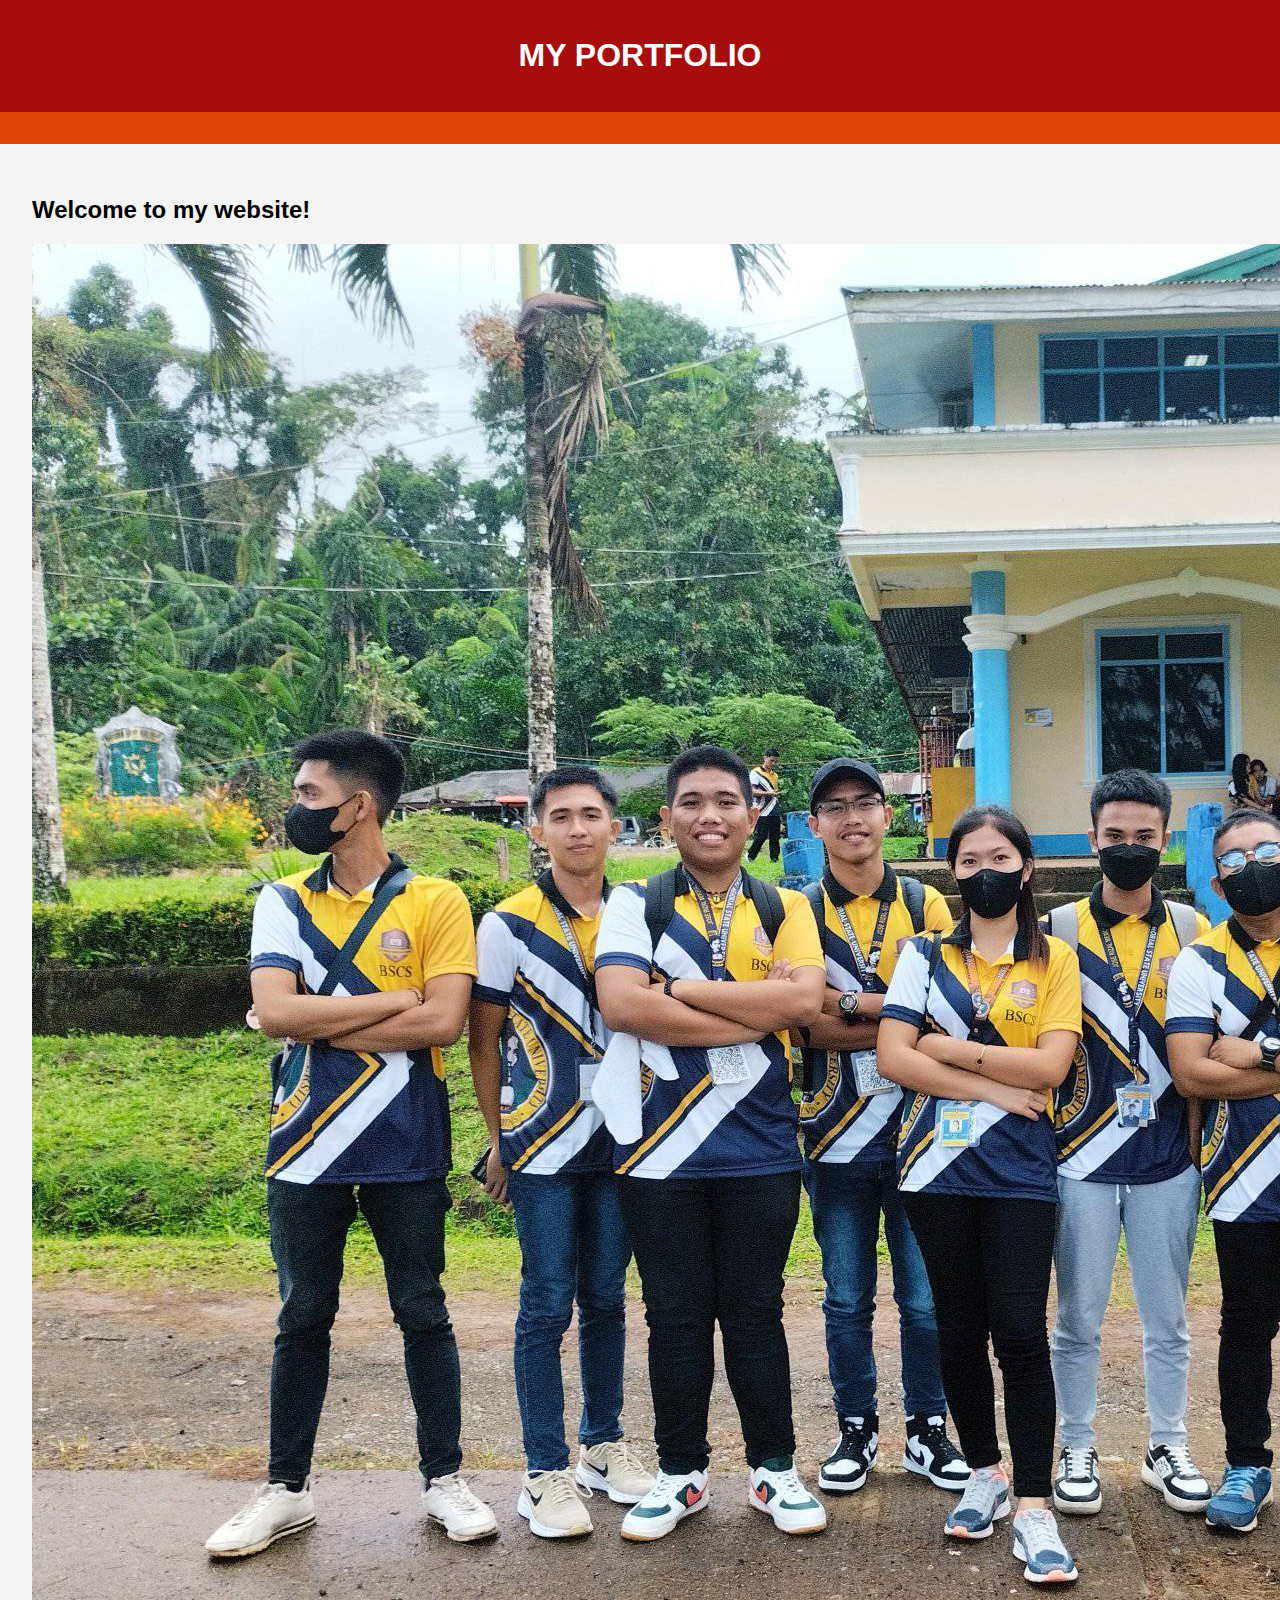
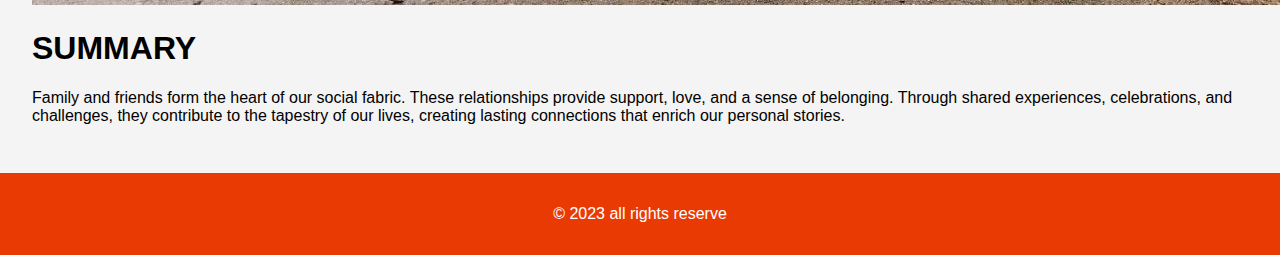
==== profile.html @ 325085ad "Add files via upload" ====
<!DOCTYPE html>
<html lang="en">
<head>
    <meta charset="UTF-8">
    <meta name="viewport" content="width=device-width, initial-scale=1.0">
    <style>
        body {
            font-family: Arial, sans-serif;
            margin: 0;
            padding: 0;
            background-color: #f4f4f4;
        }

        header {
            background-color: #a80c0c;
            color: #fff;
            padding: 1em;
            text-align: center;
        }

        nav {
            background-color: #df4508;
            padding: 1em;
        }

        nav a {
            text-decoration: none;
            color: #333;
            padding: 0.5em;
            margin: 0.5em;
            display: inline-block;
        }

        section {
            padding: 2em;
        }

        footer {
            background-color: #e93a04;
            color: #fff;
            padding: 1em;
            text-align: center;
        }

        @media (max-width: 600px) {
            nav a {
                display: block;
                width: 100%;
                text-align: center;
            }
        }
    </style>
</head>
<body>

    <header>
        <h1>MY PORTFOLIO</h1>
    </header>

    <nav>
        
    </nav>

    <section>
        <h2>Welcome to my website!</h2>
          <img src="ARJEANN.jpg" class="ARJEAN">

        <h1> SUMMARY</h1>
        <p>Family and friends form the heart of our social fabric. These relationships provide support, love, and a sense of belonging. Through shared experiences, celebrations, and challenges, they contribute to the tapestry of our lives, creating lasting connections that enrich our personal stories.</p>

    </section>

    <footer>
        <p>&copy; 2023 all rights reserve</p>
    </footer>

</body>
</html>
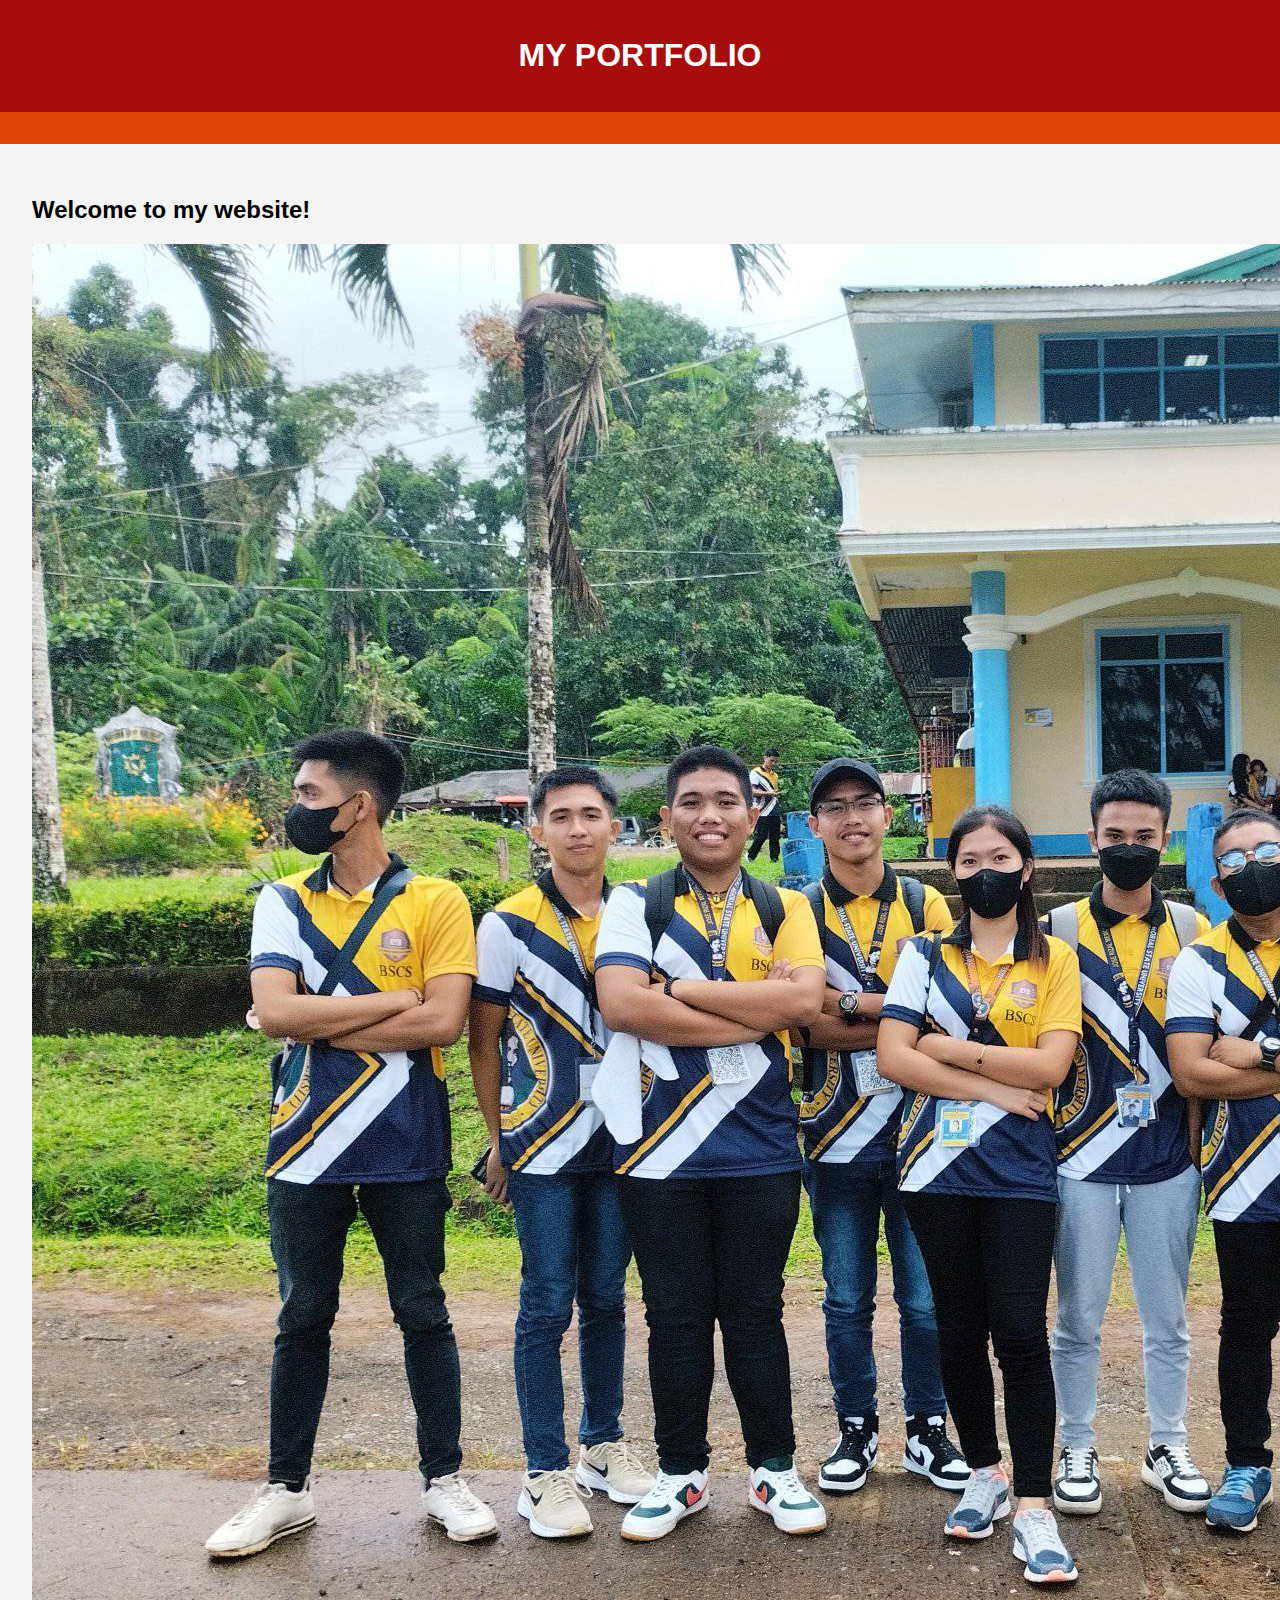
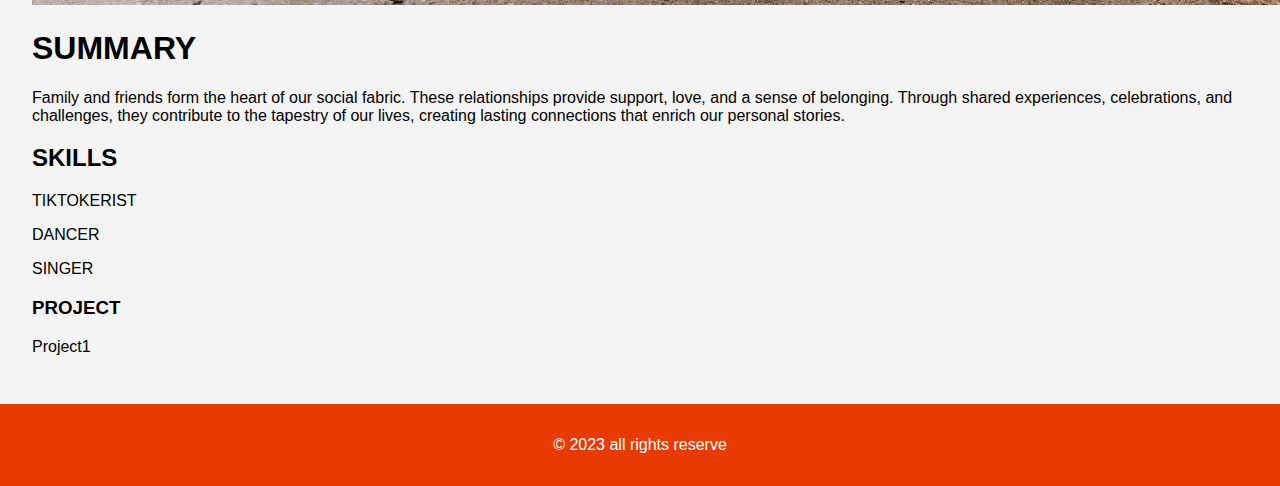
==== commit b8ea1fc4: "Update profile.html" ====
--- a/profile.html
+++ b/profile.html
@@ -67,7 +67,12 @@
 
         <h1> SUMMARY</h1>
         <p>Family and friends form the heart of our social fabric. These relationships provide support, love, and a sense of belonging. Through shared experiences, celebrations, and challenges, they contribute to the tapestry of our lives, creating lasting connections that enrich our personal stories.</p>
-
+        <h2>SKILLS</h2>
+        <p>TIKTOKERIST</p>
+        <p>DANCER</p>
+        <p>SINGER</p>
+        <h3>PROJECT</h3>
+        <p>Project1</p>
     </section>
 
     <footer>
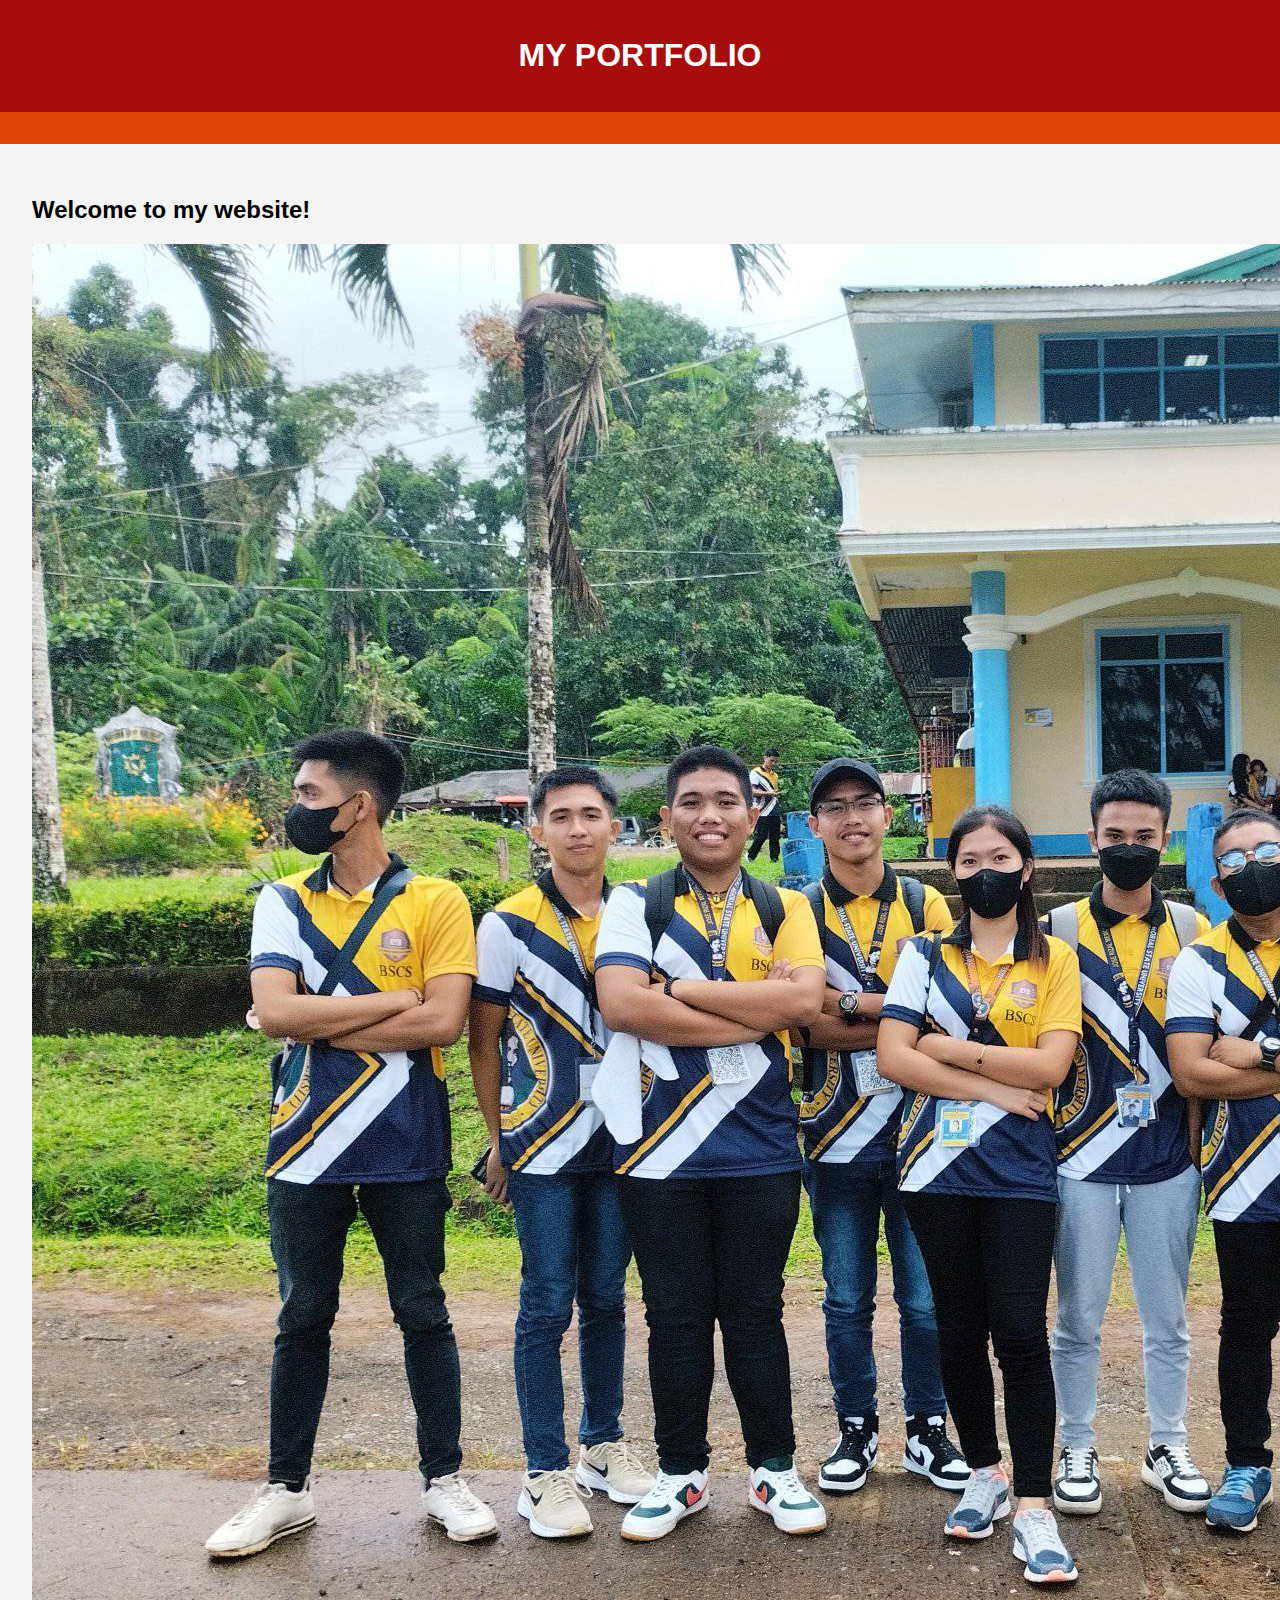
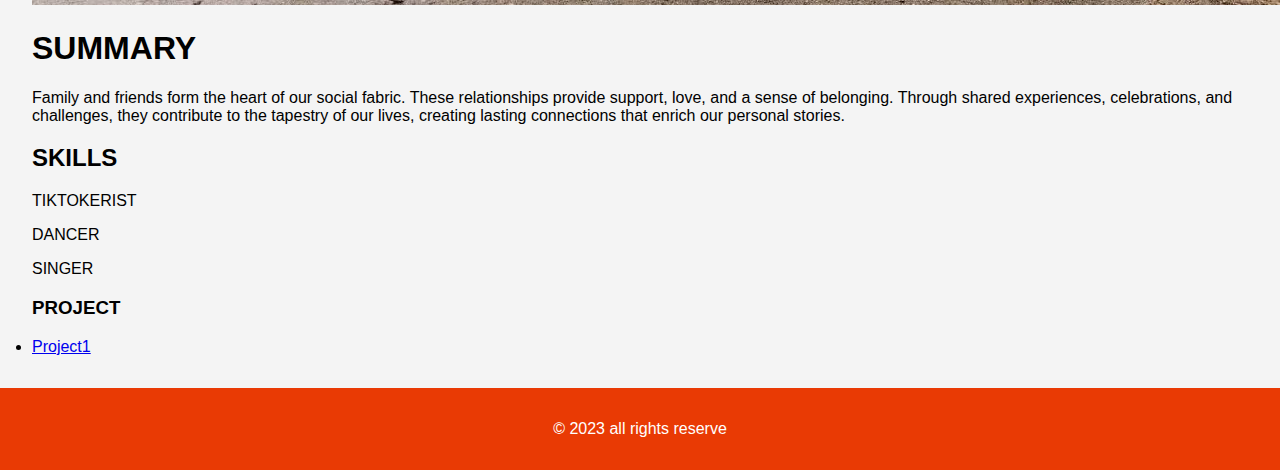
==== commit ef991cf4: "Update profile.html" ====
--- a/profile.html
+++ b/profile.html
@@ -72,7 +72,7 @@
         <p>DANCER</p>
         <p>SINGER</p>
         <h3>PROJECT</h3>
-        <p>Project1</p>
+         <li><a href="https://echaveria22.github.io/ARJEAN-20/">Project1</a></li>
     </section>
 
     <footer>
